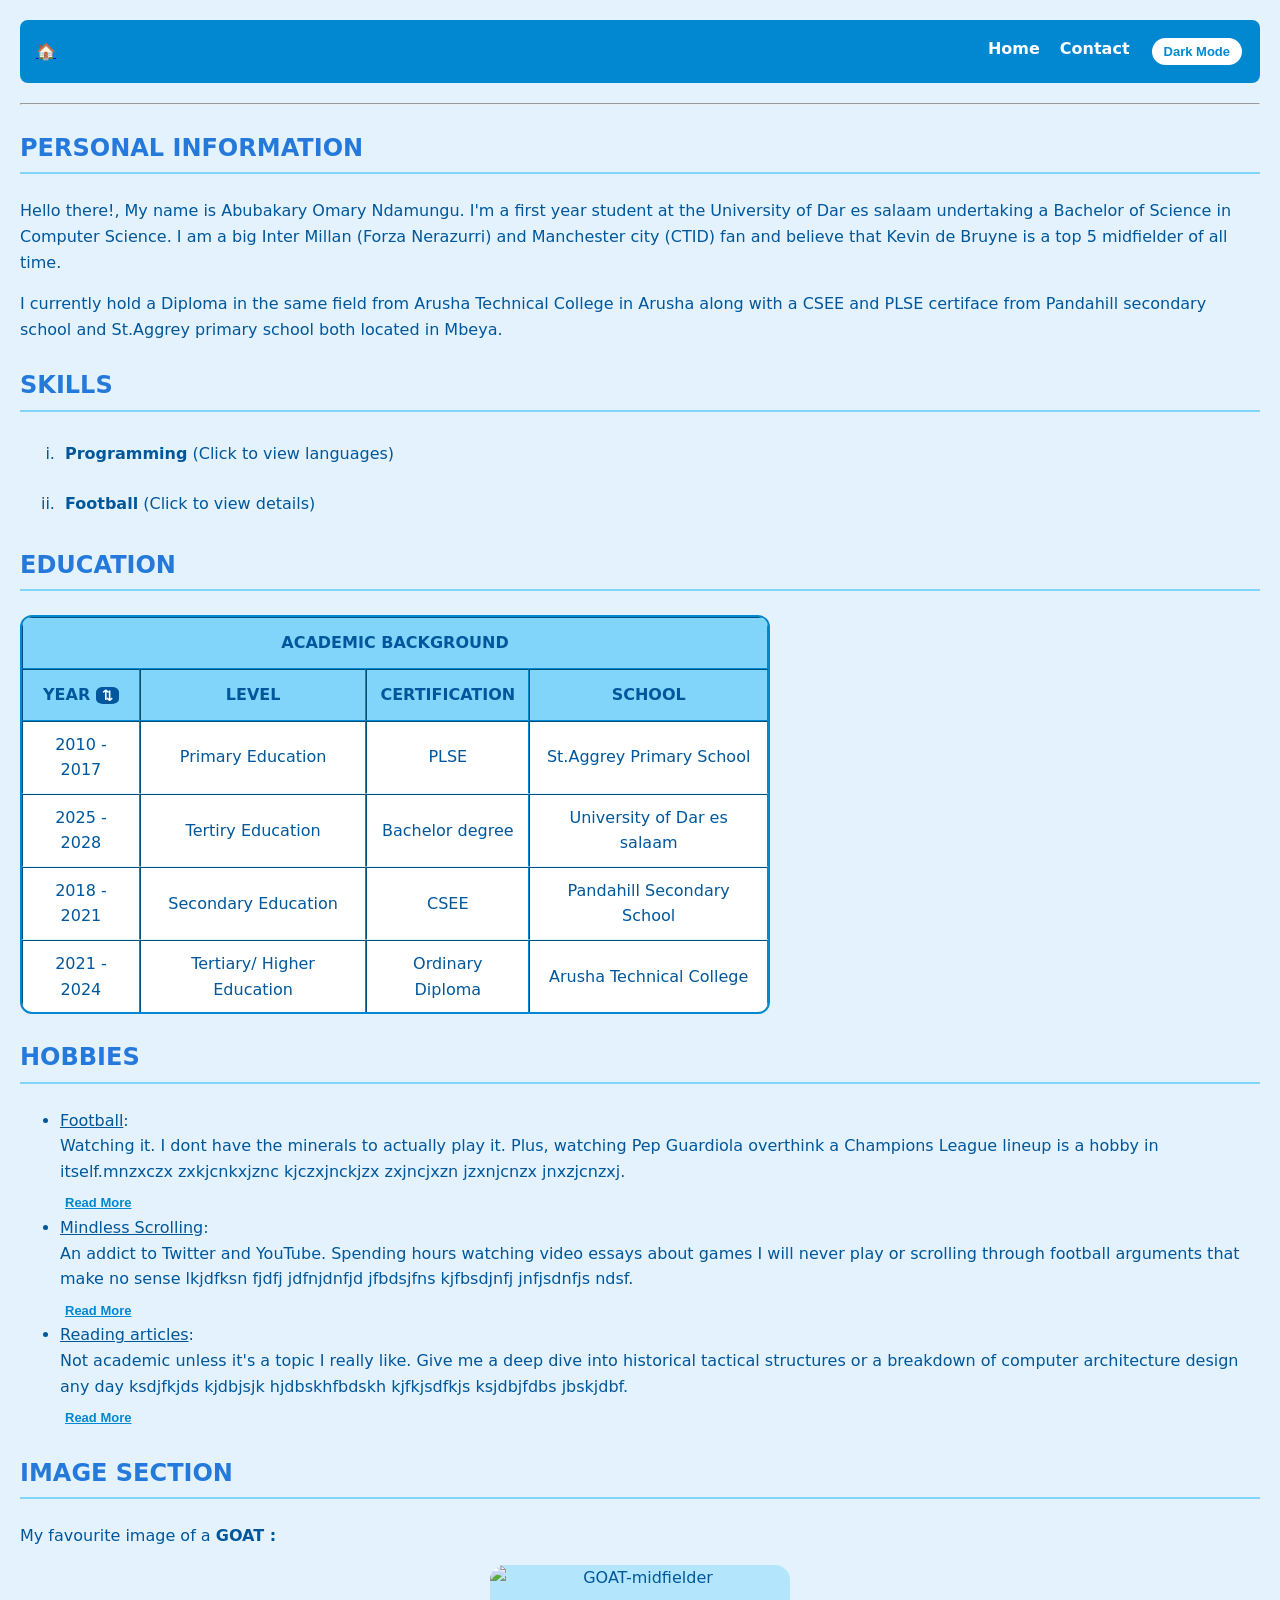
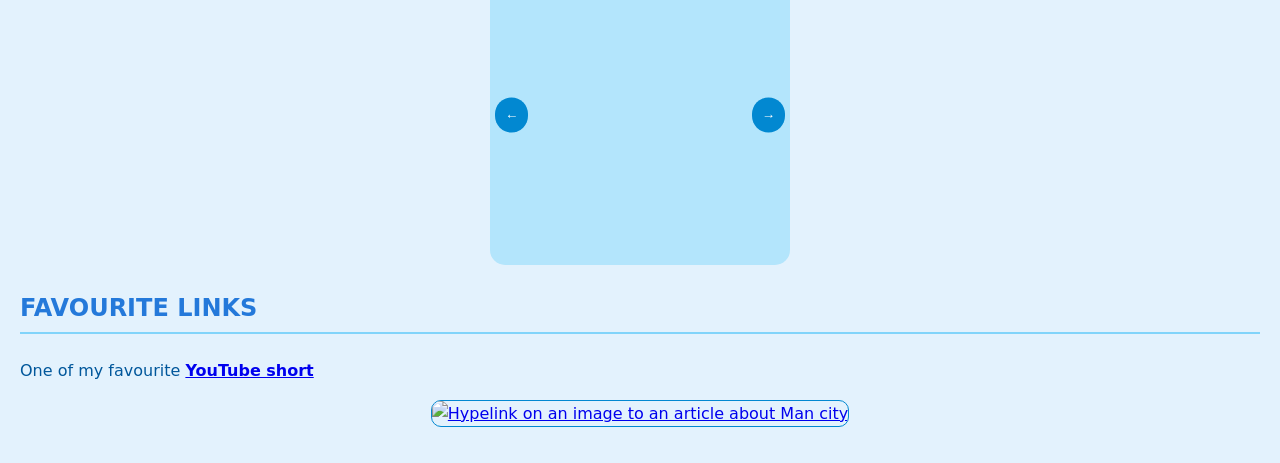
==== individuals/profile1.html @ 8efaf69e "All files but not setup properly" ====
<!DOCTYPE html>
<html lang="en">

<head>
    <meta charset="UTF-8">
    <meta name="viewport" content="width=device-width, initial-scale=1.0">
    <link rel="stylesheet" type="text/css" href="../css/profile1.css">
    <!-- <link rel="script" type="text/JavaScript" href="../scripts/profile1.js"> -->
    <title>Abubakary's Page</title>
</head>

<body>


    <!-- <h2>THIS IS MY PAGE !</h2>Moving text -->

    <!-- Go back home and horizontal line divider -->
    <nav class="nav-bar">
        <div class="logo"><a href="../index.html">🏠</a></div>
        <ul class="nav-links">
            <li><a href="../index.html">Home</a></li>
            <li><a href="../individuals/contact.html">Contact</a></li>
            <li><button id="themeToggle" class="theme-btn">Dark Mode</button></li>
        </ul>
    </nav>
    <!-- <a href="../index.html" target="_blank"> Home </a> -->
    <hr>
    <h3>PERSONAL INFORMATION</h3>
    <p class="p-container">Hello there!, My name is Abubakary Omary Ndamungu. I'm a first year student at the University
        of Dar es salaam
        undertaking a Bachelor of Science in Computer Science. I am a big Inter Millan (Forza Nerazurri) and Manchester
        city (CTID) fan and believe that Kevin de
        Bruyne is a top 5 midfielder of all time.
    </p>
    <p>
        I currently hold a Diploma in the same field from Arusha Technical College in Arusha along with a CSEE and PLSE
        certiface from Pandahill secondary school and St.Aggrey primary school both located in Mbeya.
    </p>


    <h3>SKILLS</h3>
    <ol type="i">
        <li class="skill-item">
            <strong>Programming</strong> (Click to view languages)
            <div class="skill-details">
                <p>I work with a variety of languages and frameworks including:</p>
                <ul>
                    <li>HTML, CSS, and JavaScript</li>
                    <li>Java</li>
                    <li>Flutter</li>
                    <li>C/C++</li>
                </ul>
            </div>
        </li>

        <li class="skill-item">
            <strong>Football</strong> (Click to view details)
            <div class="skill-details">
                <p>Only at the grassroots level! I have a deep tactical understanding of the game as a fan, even if my
                    boots don't always match my vision on the pitch.</p>
            </div>
        </li>
    </ol>

    <h3>EDUCATION</h3>

    <!-- <button id="sortYear">Sort by Year (Ascending)</button> -->

    <table id="academicTable" border="1" width="750">
        <thead>
            <tr>
                <th colspan="4">ACADEMIC BACKGROUND</th>
            </tr>
            <tr>
                <th>YEAR <button id="sortYear">&UpArrowDownArrow;</button>
                </th>
                <th>LEVEL</th>
                <th>CERTIFICATION</th>
                <th>SCHOOL</th>
            </tr>
        </thead>
        <tbody id="tableBody">
            <tr>
                <td> 2010 - 2017 </td>
                <td> Primary Education </td>
                <td> PLSE </td>
                <td> St.Aggrey Primary School </td>
            </tr>
            <tr>
                <td> 2025 - 2028 </td>
                <td> Tertiry Education </td>
                <td> Bachelor degree </td>
                <td> University of Dar es salaam </td>
            </tr>
            <tr>
                <td> 2018 - 2021 </td>
                <td> Secondary Education </td>
                <td> CSEE </td>
                <td> Pandahill Secondary School </td>
            </tr>

            <tr>
                <td> 2021 - 2024 </td>
                <td> Tertiary/ Higher Education </td>
                <td> Ordinary Diploma </td>
                <td> Arusha Technical College </td>
            </tr>
        </tbody>
    </table>

    <h3>HOBBIES</h3>
    <ul>
        <li>
            <u>Football</u>:
            <span class="hobby-text clamped">Watching it. I dont have the minerals to actually play it. Plus, watching
                Pep Guardiola overthink a Champions League lineup is a hobby in itself.mnzxczx zxkjcnkxjznc kjczxjnckjzx
                zxjncjxzn jzxnjcnzx jnxzjcnzxj.</span>
            <button class="toggle-hobby-btn">Read More</button>
        </li>
        <li>
            <u>Mindless Scrolling</u>:
            <span class="hobby-text clamped">An addict to Twitter and YouTube. Spending hours watching video essays
                about games I will never play or scrolling through football arguments that make no sense lkjdfksn fjdfj
                jdfnjdnfjd jfbdsjfns kjfbsdjnfj jnfjsdnfjs ndsf.</span>
            <button class="toggle-hobby-btn">Read More</button>
        </li>
        <li>
            <u>Reading articles</u>:
            <span class="hobby-text clamped">Not academic unless it's a topic I really like. Give me a deep dive into
                historical tactical structures or a breakdown of computer architecture design any day ksdjfkjds kjdbjsjk
                hjdbskhfbdskh kjfkjsdfkjs ksjdbjfdbs jbskjdbf.</span>
            <button class="toggle-hobby-btn">Read More</button>
        </li>
    </ul>

    <h3>IMAGE SECTION</h3>
    <p>My favourite image of a <strong>GOAT :</strong></p>

    <center>
        <div class="image-container">
            <div class="slider">
                <img src="../images/kdb.jpeg" alt="GOAT-midfielder" class="lightbox-trigger">
                <img src="../images/kdb.jpeg" alt="GOAT-midfielder" class="lightbox-trigger">
                <img src="../images/peepTheCatalog.jpeg" alt="KDB's trophy catalog" class="lightbox-trigger">
                <img src="../images/gyok.jpeg" alt="Gyok 3000" class="lightbox-trigger">
            </div>
            <button id="prevBtn">&#8592;</button>
            <button id="nextBtn">&#8594;</button>
        </div>
    </center>

    <h3>FAVOURITE LINKS</h3>
    <!-- Link redirects to a HIMYM short involving Marshall -->
    <p> One of my favourite <a href="https://youtube.com/shorts/fzCpsStMA9M?si=WyuMuxgeUWpsCN46" target="_blank">
            <strong>YouTube short</strong></a>
    </p>

    <p>
        <!-- The use of an image as a hyper link  -->
        <center>
            <a
                href="https://static.ffx.io/images/$zoom_0.126%2C$multiply_0.7725%2C$ratio_1.5%2C$width_756%2C$x_0%2C$y_0/t_crop_custom/q_86%2Cf_auto/27f5e2996bb2310837515cf03a913bfd978cbc3f">
                <img src="../images/article.webp" alt="Hypelink on an image to an article about Man city"></a>
        </center>
    </p>


    <button id="scrollToTopBtn" class="scroll-btn" title="Go to top">&#8593;</button>
    <script src="../js/profile1.js"></script>
</body>

</html>
---- css/profile1.css ----
body {
    background-color: #e3f2fd;
    color: #01579b;
    font-family: Kippax, system-ui, -apple-system, 'Segoe UI', Tahoma, Geneva, Verdana, sans-serif;
    margin: 0;
    padding: 20px;
    line-height: 1.6;
}

h3 {
    border-bottom: 2px solid #81d4fa;
    padding-bottom: 5px;
    color: #2479da;
    font-size: x-large;
}

table {
    width: 100%;
    max-width: 750px;
    border-collapse: separate;
    border-spacing: 0;
    border: 2px solid #0288d1;
    border-radius: 12px;
    /* Rounded corners */
    overflow: hidden;
    /* Ensures background doesn't leak past corners */
    background-color: white;
    margin-top: 15px;
}

th {
    background-color: #81d4fa;
    color: #01579b;
    padding: 12px;
}


td {
    padding: 10px;
    text-align: center;
    border-bottom: 1px solid #e1f5fe;
}

tr:hover {
    background-color: antiquewhite;
    /* font-size: large; */

}

th:hover {
    font-style: none;


}

tr:last-child td {
    border-bottom: none;
}

/* Navigation Bar */
.nav-bar {
    background-color: #0288d1;
    padding: 1rem;
    display: flex;
    justify-content: space-between;
    align-items: center;
    border-radius: 8px;
    margin-bottom: 20px;
    position: sticky;
}

.nav-links {
    list-style: none;
    margin: 0;
    padding: 0;
    display: flex;
}

.nav-links li {
    margin-left: 20px;
}

.nav-links a {
    color: white;
    text-decoration: none;
    font-weight: bold;
}

.nav-links a:hover {
    text-decoration: underline;
    font-size: large;
}


a:hover {
    font-size: larger;
}

a img {
    border: 1.5px solid #0288d1;
    border-radius: 10px;
    transition: transform 0.3s ease, box-shadow 0.3s ease;
    max-width: 100%;
    height: auto;
}

a img:hover {
    transform: scale(1.02);
    /* Slight zoom effect */
    box-shadow: 0 4px 15px rgba(2, 136, 209, 0.4);
}

/* Image Slider Container */
.image-container {
    width: 300px;
    height: 300px;
    overflow: hidden;
    position: relative;
    border: 2 px;
    background: #b3e5fc;
    /* padding: 15px; */
    border-radius: 15px;
    text-align: center;

}

.slider {
    display: flex;
    transition: transform 0.4s ease-in-out;
    height: 100%;
}

.slider img {
    width: 300px;
    height: 300px;
    object-fit: cover;
    flex-shrink: 0;
    border-radius: 8px;
    margin-bottom: 10px;
}

/* Button Styling */
#nextBtn,
#prevBtn {
    background-color: #0288d1;
    color: white;
    border: none;
    padding: 10px;
    border-radius: 30px;
    cursor: pointer;
    font-weight: bold;
    z-index: 10;
    position: absolute;
    top: 50%;
    transform: translateY(-50%);

}

#prevBtn {
    left: 5px;
}

#nextBtn {
    right: 5px;
}

th {
    background-color: #81d4fa;
    color: #01579b;
    padding: 12px;
}

#sortYear {
    /* background-color: #81d4fa; */
    background-color: #01579b;
    color: white;
    border: none;
    /* padding: 10px; */
    /* margin-bottom: 10px; */
    border-radius: 30%;
    cursor: pointer;
    font-weight: bold;
    /* position: absolute; */
    /* transform: translateY(-50%); */

}

button:hover {
    background-color: #01579b;
}

/* Make the clickable skill element look interactive */
.skill-item {
    cursor: pointer;
    margin-bottom: 15px;
    padding: 5px;
    border-radius: 4px;
    transition: background-color 0.2s ease;
}

.skill-item:hover {
    background-color: #e1f5fe;
    /* Soft blue highlight on hover */
}

/* Hide the details section by default */
.skill-details {
    display: none;
    margin-top: 8px;
    padding-left: 20px;
    cursor: default;
    /* Keeps the text cursor normal inside the details */
}

/* This class will be toggled by JavaScript */
.skill-details.show {
    display: block;
}

/* Base style for hobby descriptions */
.hobby-text {
    display: inline;
    transition: all 0.3s ease;
}

/* The magic trick to clamp text to exactly 2 lines */
.hobby-text.clamped {
    display: -webkit-box;
    -webkit-line-clamp: 2;
    line-clamp: 2;
    -webkit-box-orient: vertical;
    overflow: hidden;
    margin-bottom: 5px;
}

/* Style for the small toggle links/buttons */
.toggle-hobby-btn {
    background: none;
    border: none;
    color: #0288d1;
    cursor: pointer;
    font-size: 13px;
    font-weight: bold;
    padding: 0;
    margin-left: 5px;
    text-decoration: underline;
    display: inline-block;
}

.toggle-hobby-btn:hover {
    color: #01579b;
}

/* Enable smooth scrolling across the entire document */
html {
    scroll-behavior: smooth;
}

/* Base style for the scroll button */
.scroll-btn {
    position: fixed;
    bottom: 30px;
    right: 30px;
    z-index: 99;
    /* Keeps it above text, but below the lightbox overlay */
    background-color: #0288d1;
    color: white;
    border: none;
    outline: none;
    width: 45px;
    height: 45px;
    border-radius: 50%;
    /* Perfect circle */
    cursor: pointer;
    font-size: 20px;
    font-weight: bold;
    box-shadow: 0 4px 10px rgba(0, 0, 0, 0.2);

    /* Hide transitions */
    opacity: 0;
    pointer-events: none;
    transform: translateY(20px);
    transition: all 0.3s ease;
}

.scroll-btn:hover {
    background-color: #01579b;
    transform: translateY(-3px);
    /* Subtle lift on hover */
    box-shadow: 0 6px 15px rgba(2, 136, 209, 0.4);
}

/* This class will be toggled by JS when scrolling past 200px */
.scroll-btn.show {
    opacity: 1;
    pointer-events: auto;
    transform: translateY(0);
}

/* Base Theme Variable Defaults (Light Mode) */
:root {
    --bg-color: #e3f2fd;
    /* Light sky blue */
    --text-color: #01579b;
    /* Dark blue text */
    --card-bg: #ffffff;
    /* White cards */
    --header-border: #81d4fa;
}

/* Dark Mode Overrides */
body.dark-mode {
    --bg-color: #121824;
    /* Deep midnight background */
    --text-color: #e1f5fe;
    /* High-contrast light blue text */
    --card-bg: #1e293b;
    /* Dark gray-blue card surfaces */
    --header-border: #0288d1;
}

/* Update your existing elements to use these dynamic variables */
body {
    background-color: var(--bg-color);
    color: var(--text-color);
    transition: background-color 0.3s ease, color 0.3s ease;
    /* Smooth fade effect */
}

/* Card layout update to support dark mode background */
.card,
table {
    background-color: var(--card-bg) !important;
    color: var(--text-color);
    transition: background-color 0.3s ease;
}

/* Theme Toggle Button specific styling */
.theme-btn {
    background-color: #ffffff;
    color: #0288d1;
    border: 2px solid #0288d1;
    padding: 6px 12px;
    border-radius: 20px;
    font-size: 13px;
    font-weight: bold;
    cursor: pointer;
    transition: all 0.2s ease;
}

body.dark-mode .theme-btn {
    background-color: #0288d1;
    color: #ffffff;
    border-color: #81d4fa;
}

/* Lightbox Background Overlay */
.lightbox-overlay {
    position: fixed !important;
    /* Forces it out of the normal page document flow */
    top: 0;
    left: 0;
    width: 100vw;
    height: 100vh;
    background-color: rgba(0, 0, 0, 0.9) !important;
    /* Forces a dark backdrop mask */
    display: flex;
    justify-content: center;
    align-items: center;
    z-index: 9999;
    /* Higher than nav-bars, forms, and buttons */

    /* Strict hiding states */
    opacity: 0;
    visibility: hidden;
    /* Completely removes it from display visibility when inactive */
    pointer-events: none;
    transition: opacity 0.3s ease, visibility 0.3s ease;
}

/* When active, show the overlay screen layout */
.lightbox-overlay.active {
    opacity: 1;
    visibility: visible;
    pointer-events: auto;
}

/* Lightbox Image Preview Dimension Guard */
.lightbox-img {
    max-width: 85%;
    max-height: 80%;
    object-fit: contain;
    border-radius: 6px;
    box-shadow: 0 10px 30px rgba(0, 0, 0, 0.6);
    transform: scale(0.95);
    transition: transform 0.3s ease;
}

.lightbox-overlay.active .lightbox-img {
    transform: scale(1);
}

/* Close Button Position Protection */
.lightbox-close {
    position: absolute;
    top: 25px;
    right: 35px;
    background: transparent !important;
    /* Stops dark mode from painting a background block box */
    border: none;
    color: #ffffff !important;
    /* Keeps the X close icon clear white */
    font-size: 40px;
    cursor: pointer;
}
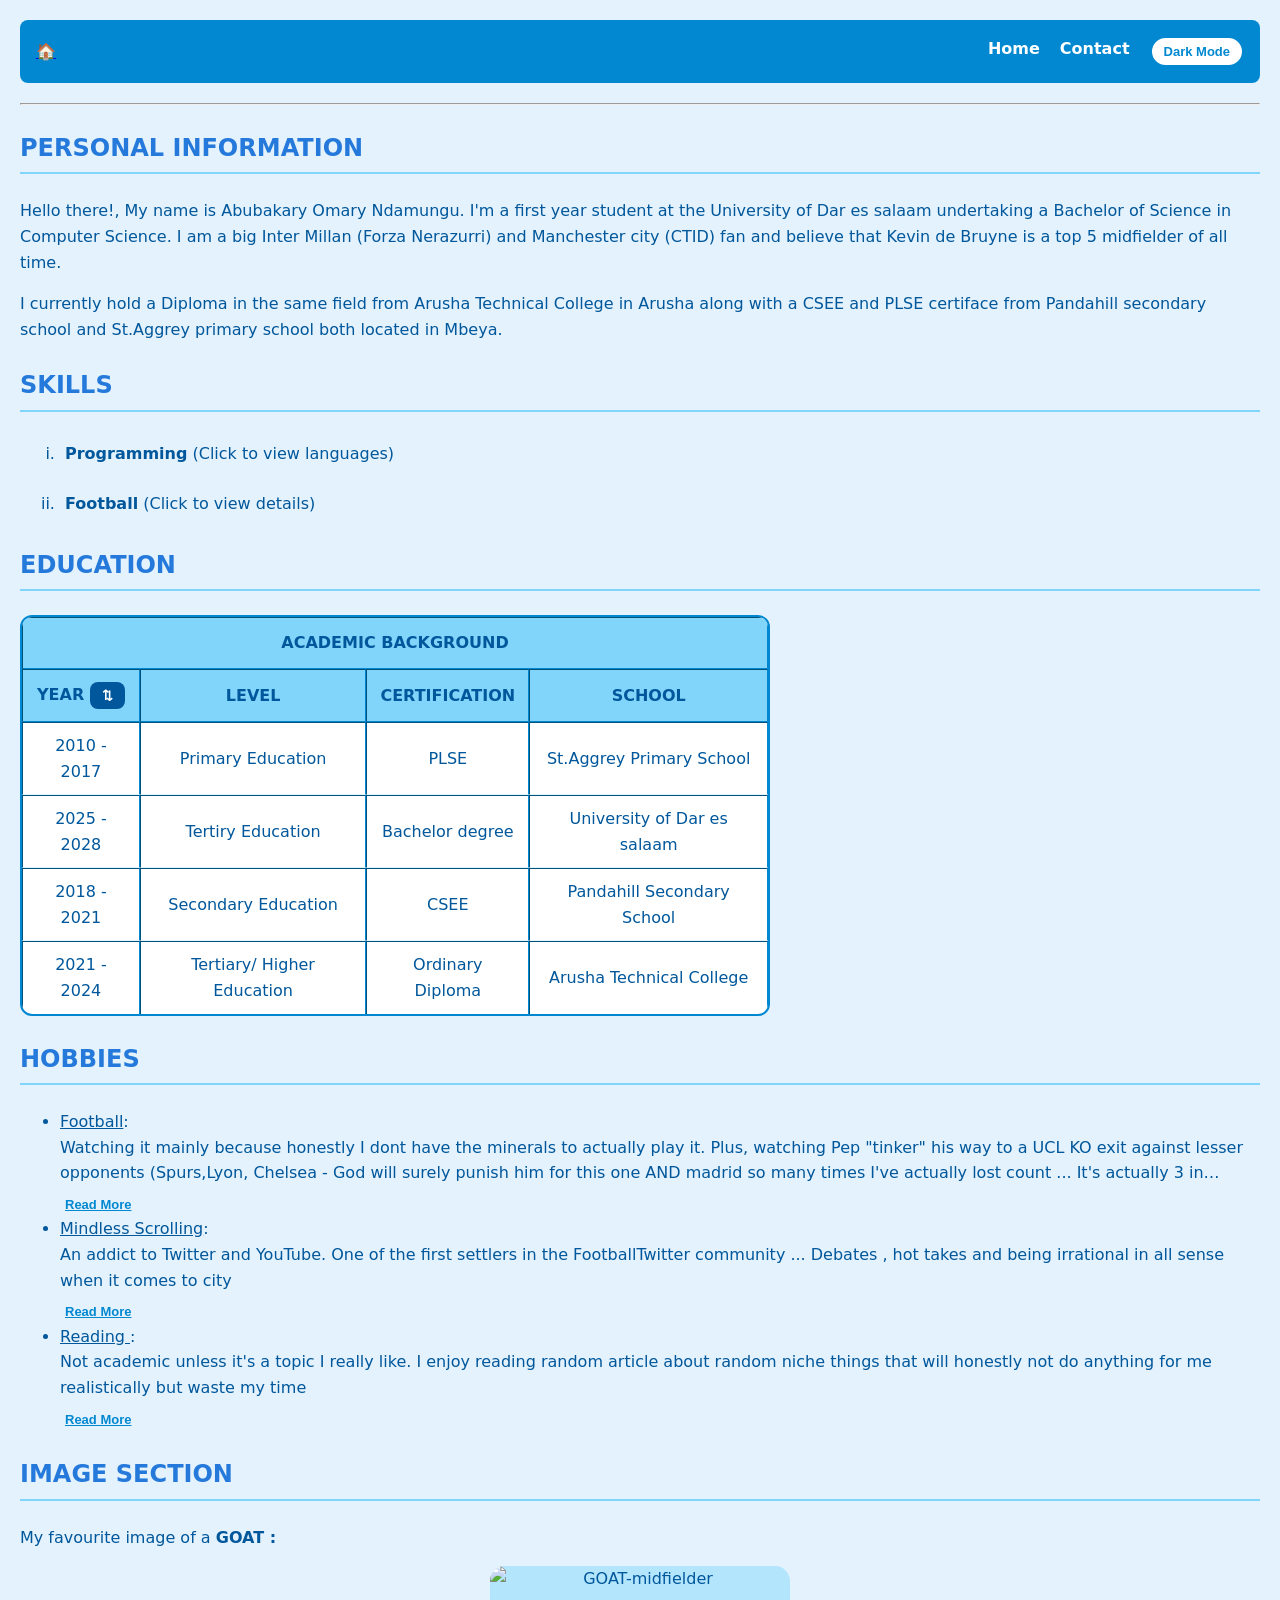
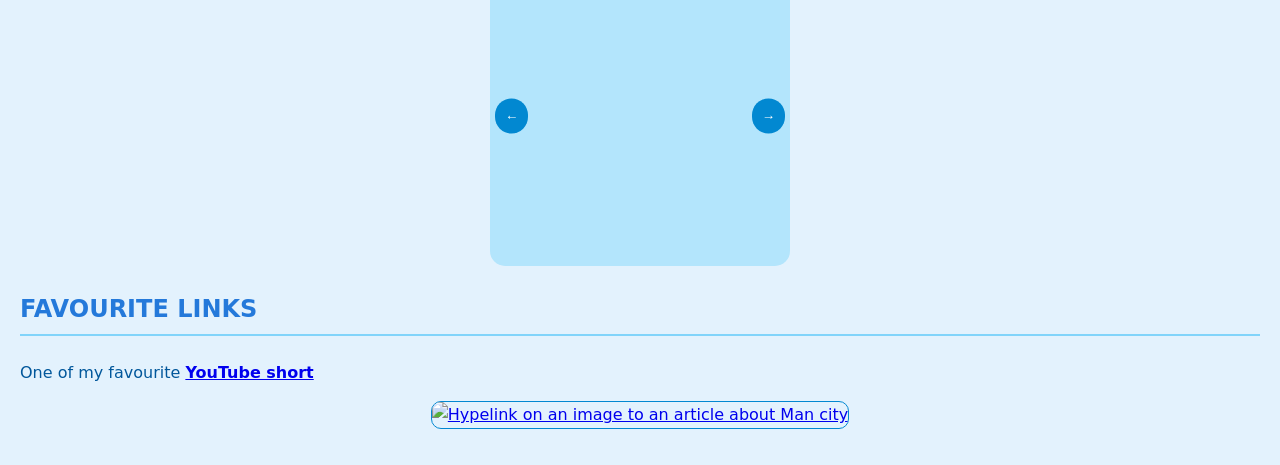
==== commit 3fdea351: "Final touches" ====
--- a/individuals/profile1.html
+++ b/individuals/profile1.html
@@ -43,8 +43,8 @@
         <li class="skill-item">
             <strong>Programming</strong> (Click to view languages)
             <div class="skill-details">
-                <p>I work with a variety of languages and frameworks including:</p>
-                <ul>
+               
+            <ul>
                     <li>HTML, CSS, and JavaScript</li>
                     <li>Java</li>
                     <li>Flutter</li>
@@ -56,8 +56,12 @@
         <li class="skill-item">
             <strong>Football</strong> (Click to view details)
             <div class="skill-details">
-                <p>Only at the grassroots level! I have a deep tactical understanding of the game as a fan, even if my
-                    boots don't always match my vision on the pitch.</p>
+                <ul>
+                    <li>EAFC</li>
+                    <li>PES/Efootball Mobile</li>
+                    <li>Retro FIFA 2007 - 2019</li>
+                    
+                </ul>
             </div>
         </li>
     </ol>
@@ -112,23 +116,18 @@
     <ul>
         <li>
             <u>Football</u>:
-            <span class="hobby-text clamped">Watching it. I dont have the minerals to actually play it. Plus, watching
-                Pep Guardiola overthink a Champions League lineup is a hobby in itself.mnzxczx zxkjcnkxjznc kjczxjnckjzx
-                zxjncjxzn jzxnjcnzx jnxzjcnzxj.</span>
+            <span class="hobby-text clamped">Watching it mainly because honestly I dont have the minerals to actually play it. Plus, watching
+                Pep "tinker" his way to a UCL KO exit against lesser opponents (Spurs,Lyon, Chelsea - God will surely punish him for this one AND madrid so many  times I've actually lost count ... It's actually 3 in 2022,2025 and 2026) is in itself enough.</span>
             <button class="toggle-hobby-btn">Read More</button>
         </li>
         <li>
             <u>Mindless Scrolling</u>:
-            <span class="hobby-text clamped">An addict to Twitter and YouTube. Spending hours watching video essays
-                about games I will never play or scrolling through football arguments that make no sense lkjdfksn fjdfj
-                jdfnjdnfjd jfbdsjfns kjfbsdjnfj jnfjsdnfjs ndsf.</span>
+            <span class="hobby-text clamped">An addict to Twitter and YouTube. One of the first settlers in the FootballTwitter community ... Debates , hot takes and being irrational in all sense when it comes to city</span>
             <button class="toggle-hobby-btn">Read More</button>
         </li>
         <li>
-            <u>Reading articles</u>:
-            <span class="hobby-text clamped">Not academic unless it's a topic I really like. Give me a deep dive into
-                historical tactical structures or a breakdown of computer architecture design any day ksdjfkjds kjdbjsjk
-                hjdbskhfbdskh kjfkjsdfkjs ksjdbjfdbs jbskjdbf.</span>
+            <u>Reading </u>:
+            <span class="hobby-text clamped">Not academic unless it's a topic I really like. I enjoy reading random article about random niche things that will honestly not do anything for me realistically but  waste my time </span>
             <button class="toggle-hobby-btn">Read More</button>
         </li>
     </ul>
--- a/css/profile1.css
+++ b/css/profile1.css
@@ -1,10 +1,34 @@
+/* 1. GLOBAL VARIABLES & CORE BASE STYLES*/
+
+/* Light Mode  Variables */
+:root {
+    --bg-color: #e3f2fd;
+    --text-color: #01579b;
+    --card-bg: #ffffff;
+    --header-border: #81d4fa;
+}
+
+/* Dark Mode Variable  */
+body.dark-mode {
+    --bg-color: #121824;
+    --text-color: #e1f5fe;
+    --card-bg: #1e293b;
+    --header-border: #0288d1;
+}
+
+html {
+    scroll-behavior: smooth;
+    /* for smooth scrolling once the scroll up button is clicked */
+}
+
 body {
-    background-color: #e3f2fd;
-    color: #01579b;
+    background-color: var(--bg-color);
+    color: var(--text-color);
     font-family: Kippax, system-ui, -apple-system, 'Segoe UI', Tahoma, Geneva, Verdana, sans-serif;
     margin: 0;
     padding: 20px;
     line-height: 1.6;
+    transition: background-color 0.3s ease, color 0.3s ease;
 }
 
 h3 {
@@ -14,50 +38,9 @@
     font-size: x-large;
 }
 
-table {
-    width: 100%;
-    max-width: 750px;
-    border-collapse: separate;
-    border-spacing: 0;
-    border: 2px solid #0288d1;
-    border-radius: 12px;
-    /* Rounded corners */
-    overflow: hidden;
-    /* Ensures background doesn't leak past corners */
-    background-color: white;
-    margin-top: 15px;
-}
-
-th {
-    background-color: #81d4fa;
-    color: #01579b;
-    padding: 12px;
-}
-
-
-td {
-    padding: 10px;
-    text-align: center;
-    border-bottom: 1px solid #e1f5fe;
-}
-
-tr:hover {
-    background-color: antiquewhite;
-    /* font-size: large; */
-
-}
-
-th:hover {
-    font-style: none;
-
-
-}
-
-tr:last-child td {
-    border-bottom: none;
-}
-
-/* Navigation Bar */
+
+/* 2. STICKY STYLED NAVIGATION BAR */
+
 .nav-bar {
     background-color: #0288d1;
     padding: 1rem;
@@ -67,6 +50,8 @@
     border-radius: 8px;
     margin-bottom: 20px;
     position: sticky;
+    top: 0;
+    z-index: 1000;
 }
 
 .nav-links {
@@ -92,9 +77,119 @@
 }
 
 
+/* 3. ACADEMIC  TABLE  */
+
+table {
+    width: 100%;
+    max-width: 750px;
+    border-collapse: separate;
+    border-spacing: 0;
+    border: 2px solid #0288d1;
+    border-radius: 12px;
+    overflow: hidden;
+    background-color: var(--card-bg) !important;
+    color: var(--text-color);
+    margin-top: 15px;
+    transition: background-color 0.3s ease;
+}
+
+th {
+    background-color: #81d4fa;
+    color: #01579b;
+    padding: 12px;
+}
+
+td {
+    padding: 10px;
+    text-align: center;
+    border-bottom: 1px solid #e1f5fe;
+}
+
+tr:hover {
+    background-color: antiquewhite;
+}
+
+
+tr:last-child td {
+    border-bottom: none;
+}
+
+
+/* 4. SKILLS COLLAPSIBLE  */
+
+.skill-item {
+    cursor: pointer;
+    margin-bottom: 15px;
+    padding: 5px;
+    border-radius: 4px;
+    transition: background-color 0.2s ease;
+}
+
+.skill-item:hover {
+    background-color: #e1f5fe;
+}
+
+.skill-details {
+    display: none;
+    margin-top: 8px;
+    padding-left: 20px;
+    cursor: default;
+}
+
+/* Style once activatde */
+.skill-details.show {
+    display: block;
+}
+
+
+/* 5. HOBBIES CLAMPABLE*/
+
+.hobby-text {
+    display: inline;
+    transition: all 0.3s ease;
+}
+
+
+.hobby-text.clamped {
+    display: -webkit-box;
+    -webkit-line-clamp: 2;
+    line-clamp: 2;
+    -webkit-box-orient: vertical;
+    overflow: hidden;
+    margin-bottom: 5px;
+}
+
+.toggle-hobby-btn {
+    background: none;
+    border: none;
+    color: #0288d1;
+    cursor: pointer;
+    font-size: 13px;
+    font-weight: bold;
+    padding: 0;
+    margin-left: 5px;
+    text-decoration: underline;
+    display: inline-block;
+}
+
+.toggle-hobby-btn:hover {
+    color: #01579b;
+}
+
+
+/*    6. CARDS, HYPER-LINKS & BUTTON UTILITIES    */
+
+
+.card {
+    background-color: var(--card-bg) !important;
+    color: var(--text-color);
+    transition: background-color 0.3s ease;
+}
+
 a:hover {
     font-size: larger;
 }
+
 
 a img {
     border: 1.5px solid #0288d1;
@@ -106,22 +201,54 @@
 
 a img:hover {
     transform: scale(1.02);
-    /* Slight zoom effect */
     box-shadow: 0 4px 15px rgba(2, 136, 209, 0.4);
 }
 
-/* Image Slider Container */
+/* Sorting  Buttons UI */
+#sortYear {
+    background-color: #01579b;
+    color: white;
+    border: none;
+    border-radius: 8px;
+    padding: 6px 12px;
+    cursor: pointer;
+    font-weight: bold;
+}
+
+button:hover {
+    background-color: #01579b;
+}
+
+/* Dark/Light Mode Theme Selection Mechanism */
+.theme-btn {
+    background-color: #ffffff;
+    color: #0288d1;
+    border: 2px solid #0288d1;
+    padding: 6px 12px;
+    border-radius: 20px;
+    font-size: 13px;
+    font-weight: bold;
+    cursor: pointer;
+    transition: all 0.2s ease;
+}
+
+body.dark-mode .theme-btn {
+    background-color: #0288d1;
+    color: #ffffff;
+    border-color: #81d4fa;
+}
+
+
+/* 7.  SLIDER*/
+
 .image-container {
     width: 300px;
     height: 300px;
     overflow: hidden;
     position: relative;
-    border: 2 px;
     background: #b3e5fc;
-    /* padding: 15px; */
     border-radius: 15px;
     text-align: center;
-
 }
 
 .slider {
@@ -139,7 +266,7 @@
     margin-bottom: 10px;
 }
 
-/* Button Styling */
+/*Slider Control Elements */
 #nextBtn,
 #prevBtn {
     background-color: #0288d1;
@@ -153,239 +280,44 @@
     position: absolute;
     top: 50%;
     transform: translateY(-50%);
-
-}
-
-#prevBtn {
+}
+
+/* Slider controls anchors */
+.image-container #prevBtn {
     left: 5px;
 }
 
-#nextBtn {
+.image-container #nextBtn {
     right: 5px;
 }
 
-th {
-    background-color: #81d4fa;
-    color: #01579b;
-    padding: 12px;
-}
-
-#sortYear {
-    /* background-color: #81d4fa; */
-    background-color: #01579b;
-    color: white;
-    border: none;
-    /* padding: 10px; */
-    /* margin-bottom: 10px; */
-    border-radius: 30%;
-    cursor: pointer;
-    font-weight: bold;
-    /* position: absolute; */
-    /* transform: translateY(-50%); */
-
-}
-
-button:hover {
-    background-color: #01579b;
-}
-
-/* Make the clickable skill element look interactive */
-.skill-item {
-    cursor: pointer;
-    margin-bottom: 15px;
-    padding: 5px;
-    border-radius: 4px;
-    transition: background-color 0.2s ease;
-}
-
-.skill-item:hover {
-    background-color: #e1f5fe;
-    /* Soft blue highlight on hover */
-}
-
-/* Hide the details section by default */
-.skill-details {
-    display: none;
-    margin-top: 8px;
-    padding-left: 20px;
-    cursor: default;
-    /* Keeps the text cursor normal inside the details */
-}
-
-/* This class will be toggled by JavaScript */
-.skill-details.show {
-    display: block;
-}
-
-/* Base style for hobby descriptions */
-.hobby-text {
-    display: inline;
-    transition: all 0.3s ease;
-}
-
-/* The magic trick to clamp text to exactly 2 lines */
-.hobby-text.clamped {
-    display: -webkit-box;
-    -webkit-line-clamp: 2;
-    line-clamp: 2;
-    -webkit-box-orient: vertical;
-    overflow: hidden;
-    margin-bottom: 5px;
-}
-
-/* Style for the small toggle links/buttons */
-.toggle-hobby-btn {
-    background: none;
-    border: none;
-    color: #0288d1;
-    cursor: pointer;
-    font-size: 13px;
-    font-weight: bold;
-    padding: 0;
-    margin-left: 5px;
-    text-decoration: underline;
-    display: inline-block;
-}
-
-.toggle-hobby-btn:hover {
-    color: #01579b;
-}
-
-/* Enable smooth scrolling across the entire document */
-html {
-    scroll-behavior: smooth;
-}
-
-/* Base style for the scroll button */
-.scroll-btn {
-    position: fixed;
-    bottom: 30px;
-    right: 30px;
-    z-index: 99;
-    /* Keeps it above text, but below the lightbox overlay */
-    background-color: #0288d1;
-    color: white;
-    border: none;
-    outline: none;
-    width: 45px;
-    height: 45px;
-    border-radius: 50%;
-    /* Perfect circle */
-    cursor: pointer;
-    font-size: 20px;
-    font-weight: bold;
-    box-shadow: 0 4px 10px rgba(0, 0, 0, 0.2);
-
-    /* Hide transitions */
-    opacity: 0;
-    pointer-events: none;
-    transform: translateY(20px);
-    transition: all 0.3s ease;
-}
-
-.scroll-btn:hover {
-    background-color: #01579b;
-    transform: translateY(-3px);
-    /* Subtle lift on hover */
-    box-shadow: 0 6px 15px rgba(2, 136, 209, 0.4);
-}
-
-/* This class will be toggled by JS when scrolling past 200px */
-.scroll-btn.show {
-    opacity: 1;
-    pointer-events: auto;
-    transform: translateY(0);
-}
-
-/* Base Theme Variable Defaults (Light Mode) */
-:root {
-    --bg-color: #e3f2fd;
-    /* Light sky blue */
-    --text-color: #01579b;
-    /* Dark blue text */
-    --card-bg: #ffffff;
-    /* White cards */
-    --header-border: #81d4fa;
-}
-
-/* Dark Mode Overrides */
-body.dark-mode {
-    --bg-color: #121824;
-    /* Deep midnight background */
-    --text-color: #e1f5fe;
-    /* High-contrast light blue text */
-    --card-bg: #1e293b;
-    /* Dark gray-blue card surfaces */
-    --header-border: #0288d1;
-}
-
-/* Update your existing elements to use these dynamic variables */
-body {
-    background-color: var(--bg-color);
-    color: var(--text-color);
-    transition: background-color 0.3s ease, color 0.3s ease;
-    /* Smooth fade effect */
-}
-
-/* Card layout update to support dark mode background */
-.card,
-table {
-    background-color: var(--card-bg) !important;
-    color: var(--text-color);
-    transition: background-color 0.3s ease;
-}
-
-/* Theme Toggle Button specific styling */
-.theme-btn {
-    background-color: #ffffff;
-    color: #0288d1;
-    border: 2px solid #0288d1;
-    padding: 6px 12px;
-    border-radius: 20px;
-    font-size: 13px;
-    font-weight: bold;
-    cursor: pointer;
-    transition: all 0.2s ease;
-}
-
-body.dark-mode .theme-btn {
-    background-color: #0288d1;
-    color: #ffffff;
-    border-color: #81d4fa;
-}
-
-/* Lightbox Background Overlay */
+
+/*    8. IMAGE LIGHTBOX */
+
 .lightbox-overlay {
     position: fixed !important;
-    /* Forces it out of the normal page document flow */
     top: 0;
     left: 0;
     width: 100vw;
     height: 100vh;
     background-color: rgba(0, 0, 0, 0.9) !important;
-    /* Forces a dark backdrop mask */
     display: flex;
     justify-content: center;
     align-items: center;
     z-index: 9999;
-    /* Higher than nav-bars, forms, and buttons */
-
-    /* Strict hiding states */
     opacity: 0;
     visibility: hidden;
-    /* Completely removes it from display visibility when inactive */
     pointer-events: none;
     transition: opacity 0.3s ease, visibility 0.3s ease;
 }
 
-/* When active, show the overlay screen layout */
+/* Render visible */
 .lightbox-overlay.active {
     opacity: 1;
     visibility: visible;
     pointer-events: auto;
 }
 
-/* Lightbox Image Preview Dimension Guard */
 .lightbox-img {
     max-width: 85%;
     max-height: 80%;
@@ -400,16 +332,53 @@
     transform: scale(1);
 }
 
-/* Close Button Position Protection */
 .lightbox-close {
     position: absolute;
     top: 25px;
     right: 35px;
     background: transparent !important;
-    /* Stops dark mode from painting a background block box */
     border: none;
     color: #ffffff !important;
-    /* Keeps the X close icon clear white */
     font-size: 40px;
     cursor: pointer;
+}
+
+
+/*    9. SCROLL-TO-TOP FLOATING ACTION ACTION BUTTON */
+
+.scroll-btn {
+    position: fixed;
+    bottom: 30px;
+    right: 30px;
+    z-index: 99;
+    background-color: #0288d1;
+    color: white;
+    border: none;
+    outline: none;
+    width: 45px;
+    height: 45px;
+    border-radius: 50%;
+    cursor: pointer;
+    font-size: 20px;
+    font-weight: bold;
+    box-shadow: 0 4px 10px rgba(0, 0, 0, 0.2);
+
+    /* Initializiation for the croll button */
+    opacity: 0;
+    pointer-events: none;
+    transform: translateY(20px);
+    transition: all 0.3s ease;
+}
+
+.scroll-btn:hover {
+    background-color: #01579b;
+    transform: translateY(-3px);
+    box-shadow: 0 6px 15px rgba(2, 136, 209, 0.4);
+}
+
+/* Transition to visible */
+.scroll-btn.show {
+    opacity: 1;
+    pointer-events: auto;
+    transform: translateY(0);
 }
